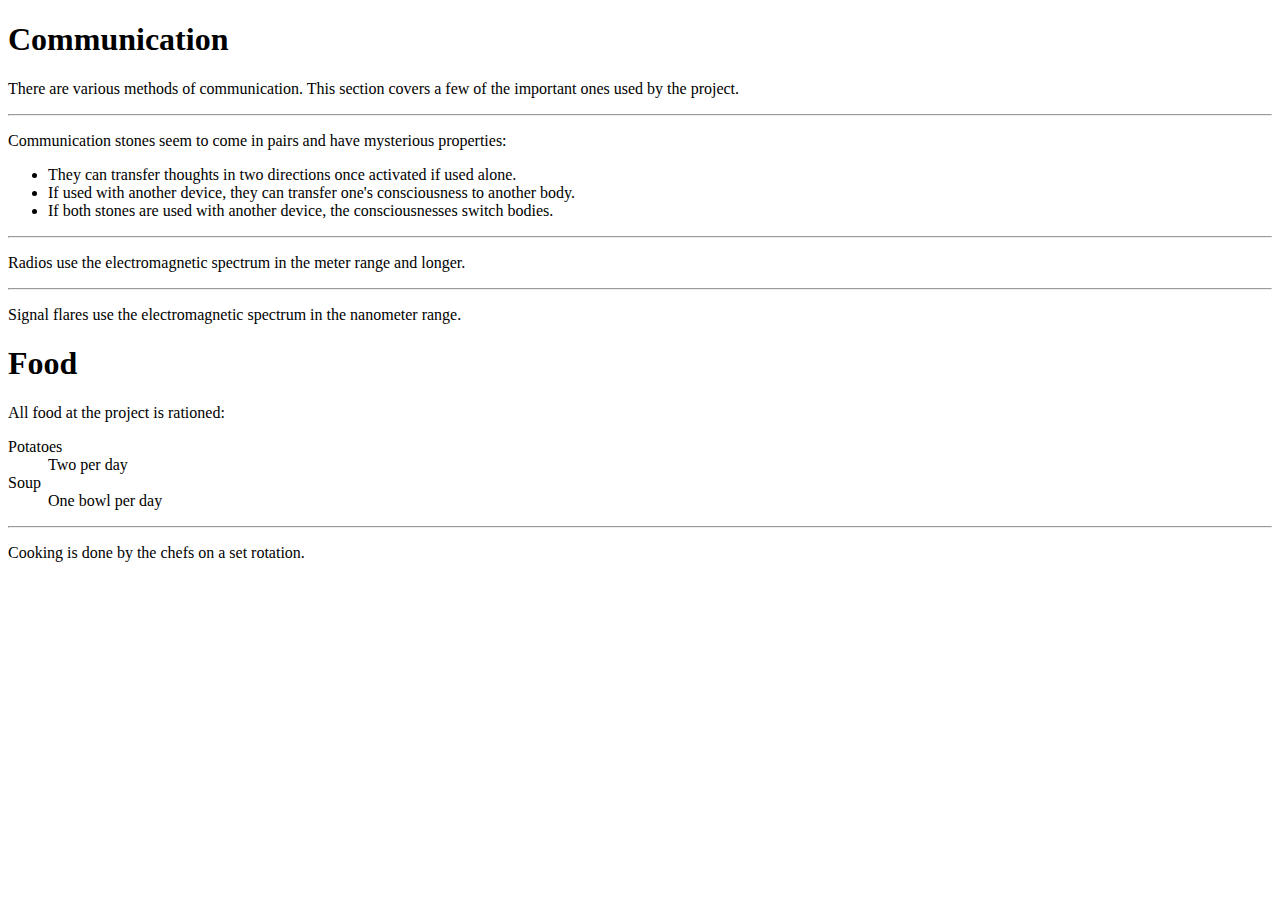
==== test.html @ 069949c5 "= =" ====
<!doctype html>
<html>
    <head>
        <title></title>
        <meta charset="utf-8" />
    </head>
    <body>
        <section>
            <h1>Communication</h1>
            <p>There are various methods of communication. This section
                covers a few of the important ones used by the project.</p>
            <hr>
            <p>Communication stones seem to come in pairs and have mysterious
                properties:</p>
            <ul>
                <li>They can transfer thoughts in two directions once activated
                    if used alone.</li>
                <li>If used with another device, they can transfer one's
                    consciousness to another body.</li>
                <li>If both stones are used with another device, the
                    consciousnesses switch bodies.</li>
            </ul>
            <hr>
            <p>Radios use the electromagnetic spectrum in the meter range and
                longer.</p>
            <hr>
            <p>Signal flares use the electromagnetic spectrum in the
                nanometer range.</p>
        </section>
        <section>
            <h1>Food</h1>
            <p>All food at the project is rationed:</p>
            <dl>
                <dt>Potatoes</dt>
                <dd>Two per day</dd>
                <dt>Soup</dt>
                <dd>One bowl per day</dd>
            </dl>
            <hr>
            <p>Cooking is done by the chefs on a set rotation.</p>
        </section>
    </body>
</html>
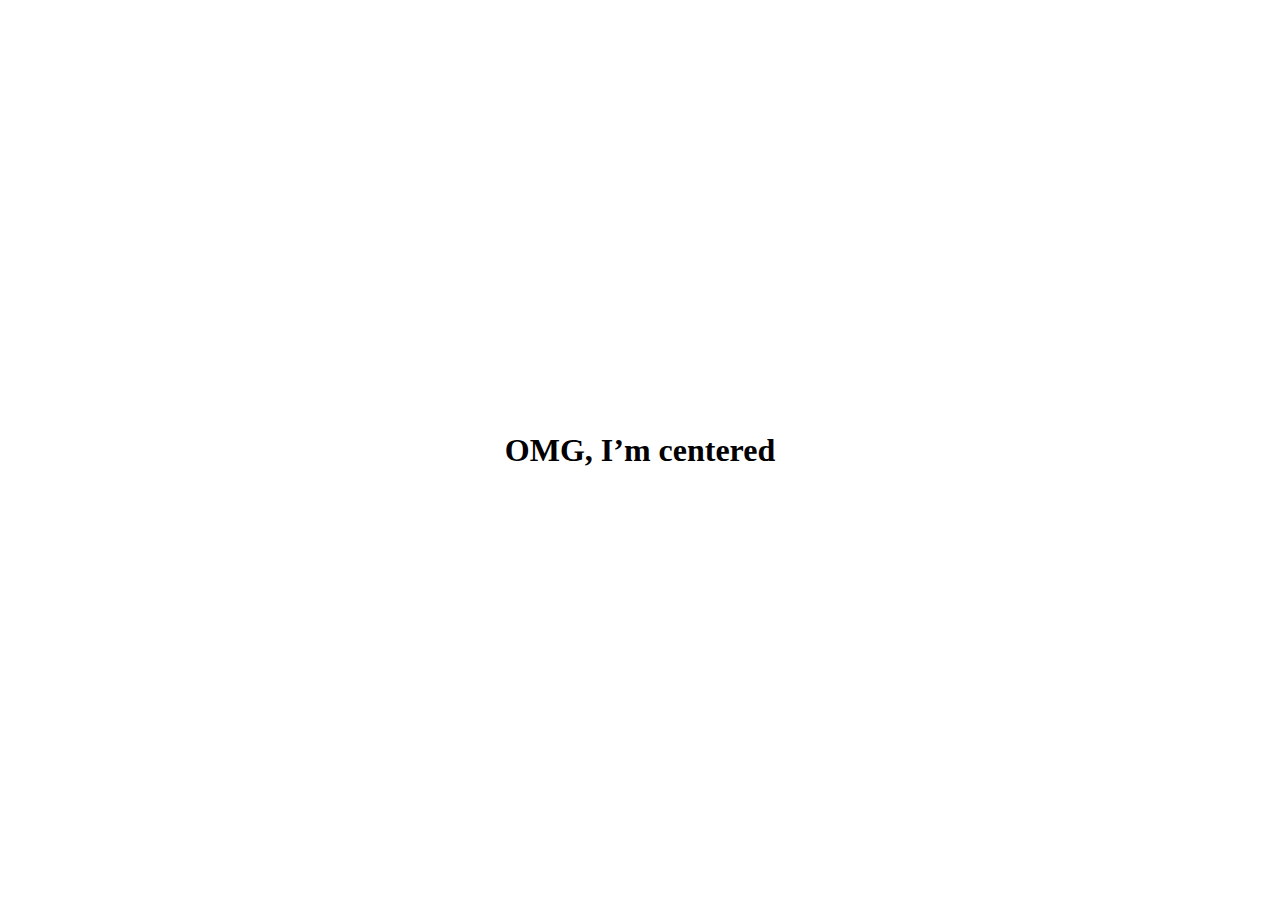
==== commit cb0715ba: "ahh" ====
--- a/test.html
+++ b/test.html
@@ -1,43 +1,47 @@
-<!doctype html>
-<html>
+<!DOCTYPE html>
+<html lang="en">
     <head>
-        <title></title>
-        <meta charset="utf-8" />
+        <meta charset="utf-8"/>
+        <title>Centering an Element on the Page</title>
+        <style type="text/css">
+         html {
+             height: 100%;
+         } 
+
+         body {
+             display: flex;       /* 新版本语法： Opera 12.1, Firefox 22+ */
+
+             /*垂直居中*/    
+             
+             align-items: center;
+
+             /*水平居中*/
+            
+             justify-content: center;
+
+             margin: 0;
+             height: 100%;
+             width: 100% /* needed for Firefox */
+         } 
+         /*实现文本垂直居中*/
+         h1 {
+             display: -webkit-box; 
+             display: -moz-box;
+             display: -ms-flexbox;
+             display: -webkit-flex;
+             display: flex;
+             
+             -webkit-box-align: center; 
+             -moz-box-align: center;
+             -ms-flex-align: center;
+             -webkit-align-items: center;
+             align-items: center;
+             height: 10rem;
+         }    
+
+        </style>
     </head>
     <body>
-        <section>
-            <h1>Communication</h1>
-            <p>There are various methods of communication. This section
-                covers a few of the important ones used by the project.</p>
-            <hr>
-            <p>Communication stones seem to come in pairs and have mysterious
-                properties:</p>
-            <ul>
-                <li>They can transfer thoughts in two directions once activated
-                    if used alone.</li>
-                <li>If used with another device, they can transfer one's
-                    consciousness to another body.</li>
-                <li>If both stones are used with another device, the
-                    consciousnesses switch bodies.</li>
-            </ul>
-            <hr>
-            <p>Radios use the electromagnetic spectrum in the meter range and
-                longer.</p>
-            <hr>
-            <p>Signal flares use the electromagnetic spectrum in the
-                nanometer range.</p>
-        </section>
-        <section>
-            <h1>Food</h1>
-            <p>All food at the project is rationed:</p>
-            <dl>
-                <dt>Potatoes</dt>
-                <dd>Two per day</dd>
-                <dt>Soup</dt>
-                <dd>One bowl per day</dd>
-            </dl>
-            <hr>
-            <p>Cooking is done by the chefs on a set rotation.</p>
-        </section>
+        <h1>OMG, I’m centered</h1>
     </body>
-</html>
+</html>    
